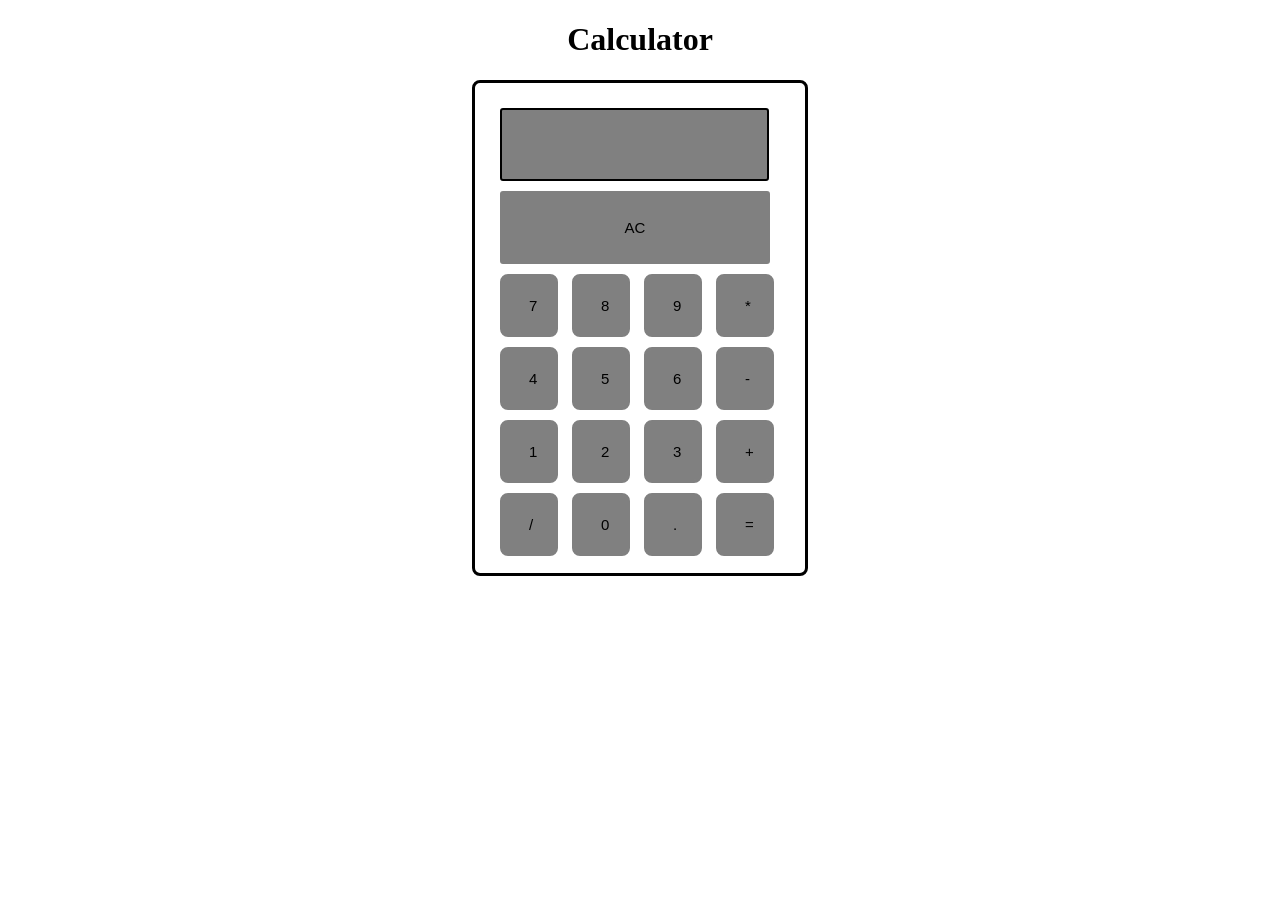
==== index.html @ fa35a065 "update" ====
<!DOCTYPE html>
<html lang="en">
  <head>
    <meta charset="UTF-8" />
    <meta name="viewport" content="width=device-width, initial-scale=1.0" />
    <link rel="stylesheet" href="./css/style.css" />
    <title>calculator</title>
  </head>
  <body></body>
</html>
<html lang="en">
  <head>
    <title>JavaScript Calculator</title>
  </head>
  <body>
    <h1 class="input_text">Calculator</h1>
    <div class="cal_card">
      <form name="counter">
        <div class="d-flex">
          <input class="top_text" type="text" name="response" /> <br />
        </div>
        <input
          type="button"
          value="AC"
          onclick="counter.response.value = ' ' "
          class="remove"
        />
        <br />

        <input
          type="button"
          value="7"
          onclick="counter.response.value += '7' "
        />
        <input
          type="button"
          value="8"
          onclick="counter.response.value += '8' "
        />
        <input
          type="button"
          value="9"
          onclick="counter.response.value += '9' "
        />
        <input
          type="button"
          value="*"
          onclick="counter.response.value += '*' "
        />

        <input
          type="button"
          value="4"
          onclick="counter.response.value += '4' "
        />
        <input
          type="button"
          value="5"
          onclick="counter.response.value += '5' "
        />
        <input
          type="button"
          value="6"
          onclick="counter.response.value += '6' "
        />
        <input
          type="button"
          value="-"
          onclick="counter.response.value += '-' "
        />

        <input
          type="button"
          value="1"
          onclick="counter.response.value += '1' "
        />
        <input
          type="button"
          value="2"
          onclick="counter.response.value += '2' "
        />
        <input
          type="button"
          value="3"
          onclick="counter.response.value += '3' "
        />
        <input
          type="button"
          value="+"
          onclick="counter.response.value += '+' "
        />

        <input
          type="button"
          value="/"
          onclick="counter.response.value += '/' "
        />
        <input
          type="button"
          value="0"
          onclick="counter.response.value += '0' "
        />
        <input
          type="button"
          value="."
          onclick="counter.response.value += '.' "
        />
        <input
          type="button"
          value="="
          onclick="counter.response.value = eval(counter.response.value)"
        />
      </form>
    </div>
  </body>
</html>
---- css/style.css ----
.d-flex {
  display: flex;
}
.items-center {
  align-items: center;
}
.justify-content-center {
  justify-content: center;
}

.input_text {
  text-align: center;
  color: black;
}

.remove {
  width: 270px;
  text-align: center;
  border: 8px solid gray;
  border-radius: 3px;
  background-color: gray;
}

.cal_card {
  width: 290px;
  height: 450px;
  margin: auto;
  border: 3px solid black;
  border-radius: 8px;
  padding: 20px;
}

input {
  width: 20px;
  background-color: gray;
  color: black;
  border: 3px solid gray;
  border-radius: 8px;
  padding: 20px 26px 20px 26px;
  margin: 5px;
  font-size: 15px;
}

.top_text {
  width: 225px;
  font-size: 25px;
  border: 2px solid black;
  border-radius: 3px;
  padding: 20px;
}
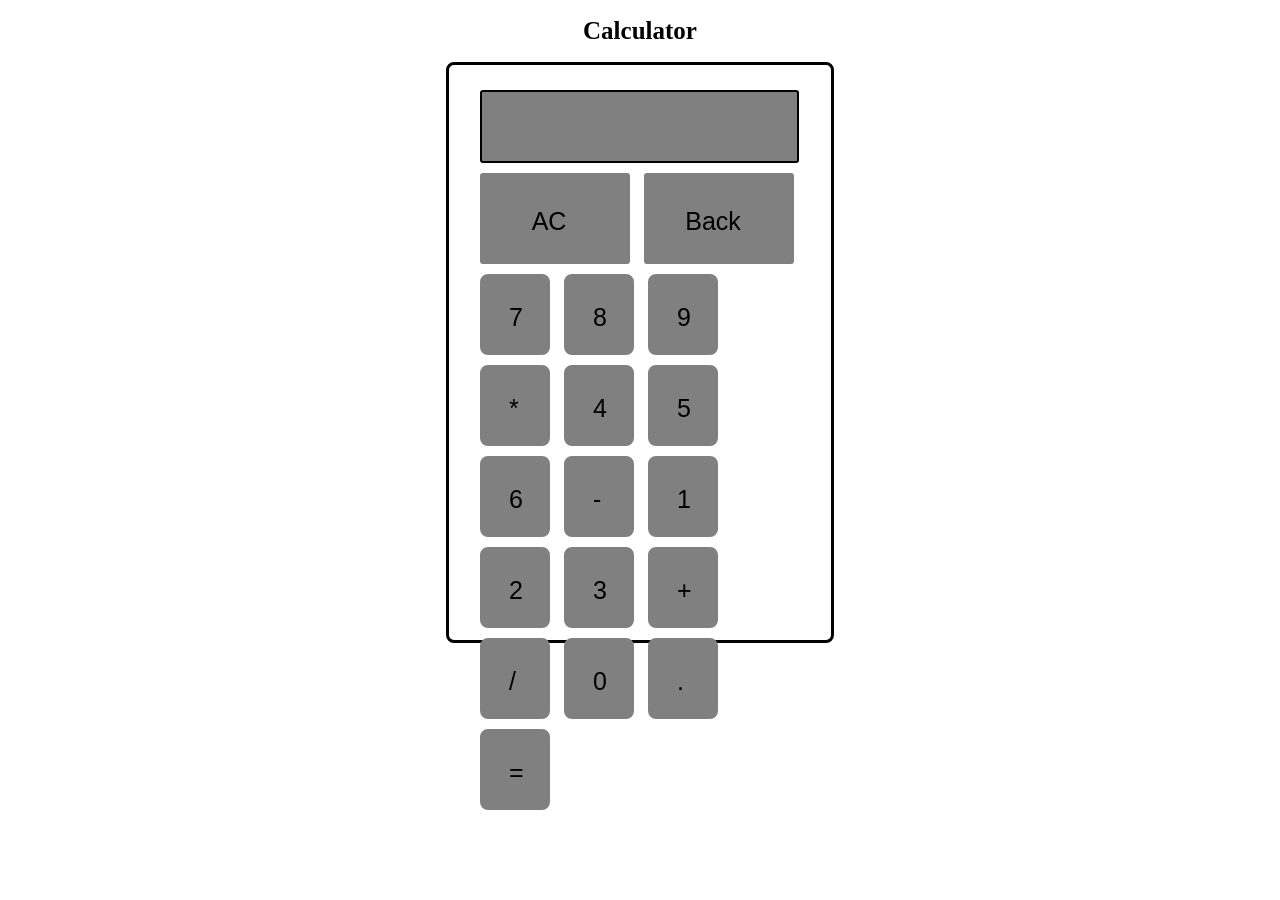
==== commit 61552e57: "update" ====
--- a/index.html
+++ b/index.html
@@ -19,13 +19,20 @@
         <div class="d-flex">
           <input class="top_text" type="text" name="response" /> <br />
         </div>
-        <input
-          type="button"
-          value="AC"
-          onclick="counter.response.value = ' ' "
-          class="remove"
-        />
-        <br />
+        <div class="flex">
+          <input
+            type="button"
+            value="AC"
+            onclick="counter.response.value = ' ' "
+            class="remove"
+          />
+          <input
+            type="button"
+            value="Back"
+            class="remove"
+            onclick="counter.response.value = counter.response.value.slice(0,-1)"
+          />
+        </div>
 
         <input
           type="button"
--- a/css/style.css
+++ b/css/style.css
@@ -11,10 +11,11 @@
 .input_text {
   text-align: center;
   color: black;
+  font-size: 25px;
 }
 
 .remove {
-  width: 270px;
+  width: 150px;
   text-align: center;
   border: 8px solid gray;
   border-radius: 3px;
@@ -22,12 +23,12 @@
 }
 
 .cal_card {
-  width: 290px;
-  height: 450px;
+  width: 330px;
+  height: 535px;
   margin: auto;
   border: 3px solid black;
   border-radius: 8px;
-  padding: 20px;
+  padding: 20px 26px 20px 26px;
 }
 
 input {
@@ -36,13 +37,13 @@
   color: black;
   border: 3px solid gray;
   border-radius: 8px;
-  padding: 20px 26px 20px 26px;
+  padding: 26px 38px 20px 26px;
   margin: 5px;
-  font-size: 15px;
+  font-size: 25px;
 }
 
 .top_text {
-  width: 225px;
+  width: 275px;
   font-size: 25px;
   border: 2px solid black;
   border-radius: 3px;
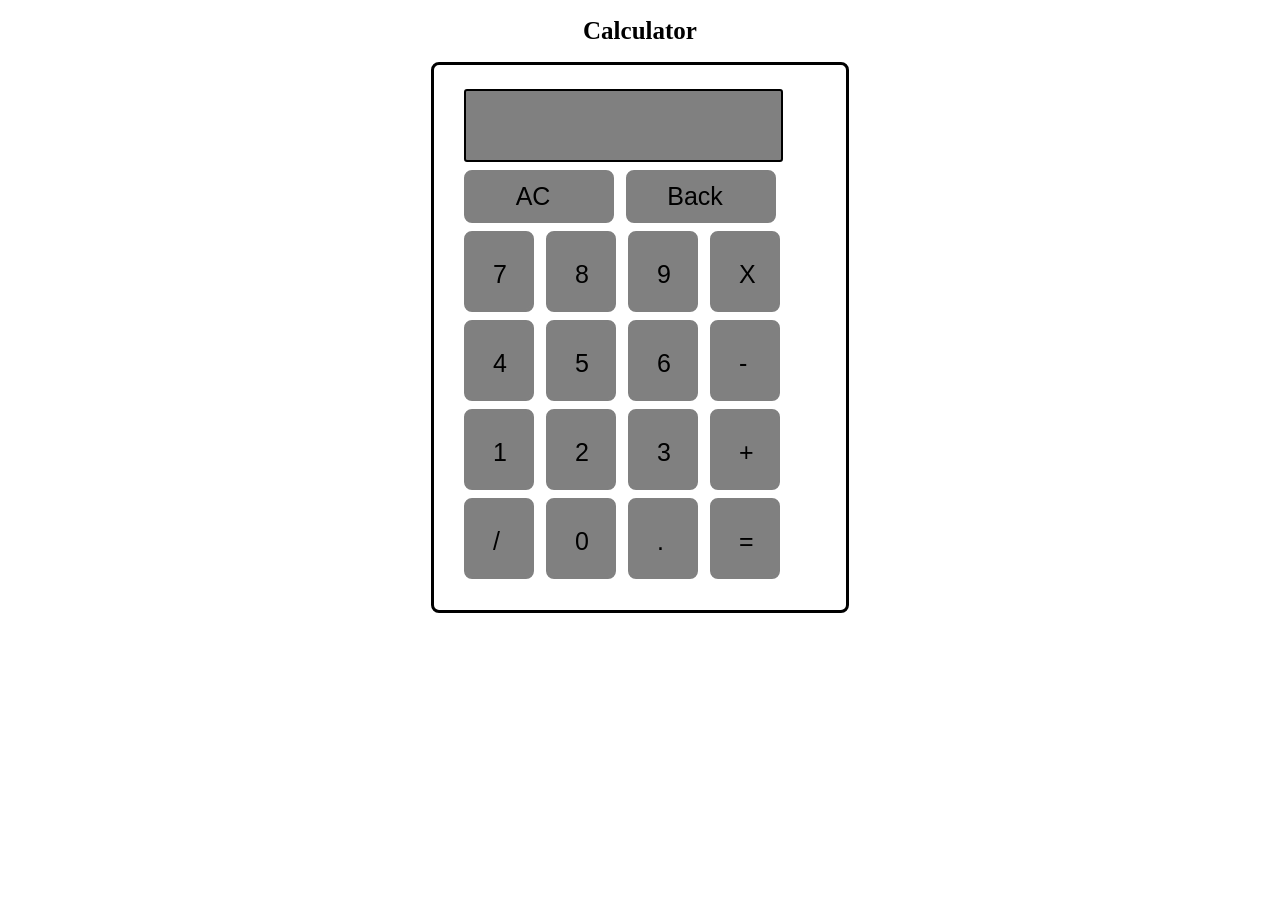
==== commit 8c9260fc: "update" ====
--- a/index.html
+++ b/index.html
@@ -10,14 +10,14 @@
 </html>
 <html lang="en">
   <head>
-    <title>JavaScript Calculator</title>
+    <title>Js Calculator</title>
   </head>
   <body>
     <h1 class="input_text">Calculator</h1>
     <div class="cal_card">
       <form name="counter">
         <div class="d-flex">
-          <input class="top_text" type="text" name="response" /> <br />
+          <input class="top_text" type="text" name="response" />
         </div>
         <div class="flex">
           <input
@@ -51,7 +51,7 @@
         />
         <input
           type="button"
-          value="*"
+          value="X"
           onclick="counter.response.value += '*' "
         />
 
@@ -119,5 +119,6 @@
         />
       </form>
     </div>
+
   </body>
 </html>
--- a/css/style.css
+++ b/css/style.css
@@ -16,15 +16,18 @@
 
 .remove {
   width: 150px;
+  padding-top: 4px !important;
+  padding-bottom: 4px !important;
   text-align: center;
   border: 8px solid gray;
-  border-radius: 3px;
+  border-radius: 8px;
   background-color: gray;
 }
 
 .cal_card {
-  width: 330px;
-  height: 535px;
+  width: 360px;
+  height: 505px;
+  max-height: 100%;
   margin: auto;
   border: 3px solid black;
   border-radius: 8px;
@@ -38,7 +41,8 @@
   border: 3px solid gray;
   border-radius: 8px;
   padding: 26px 38px 20px 26px;
-  margin: 5px;
+  margin: 4px;
+  cursor: pointer;
   font-size: 25px;
 }
 
